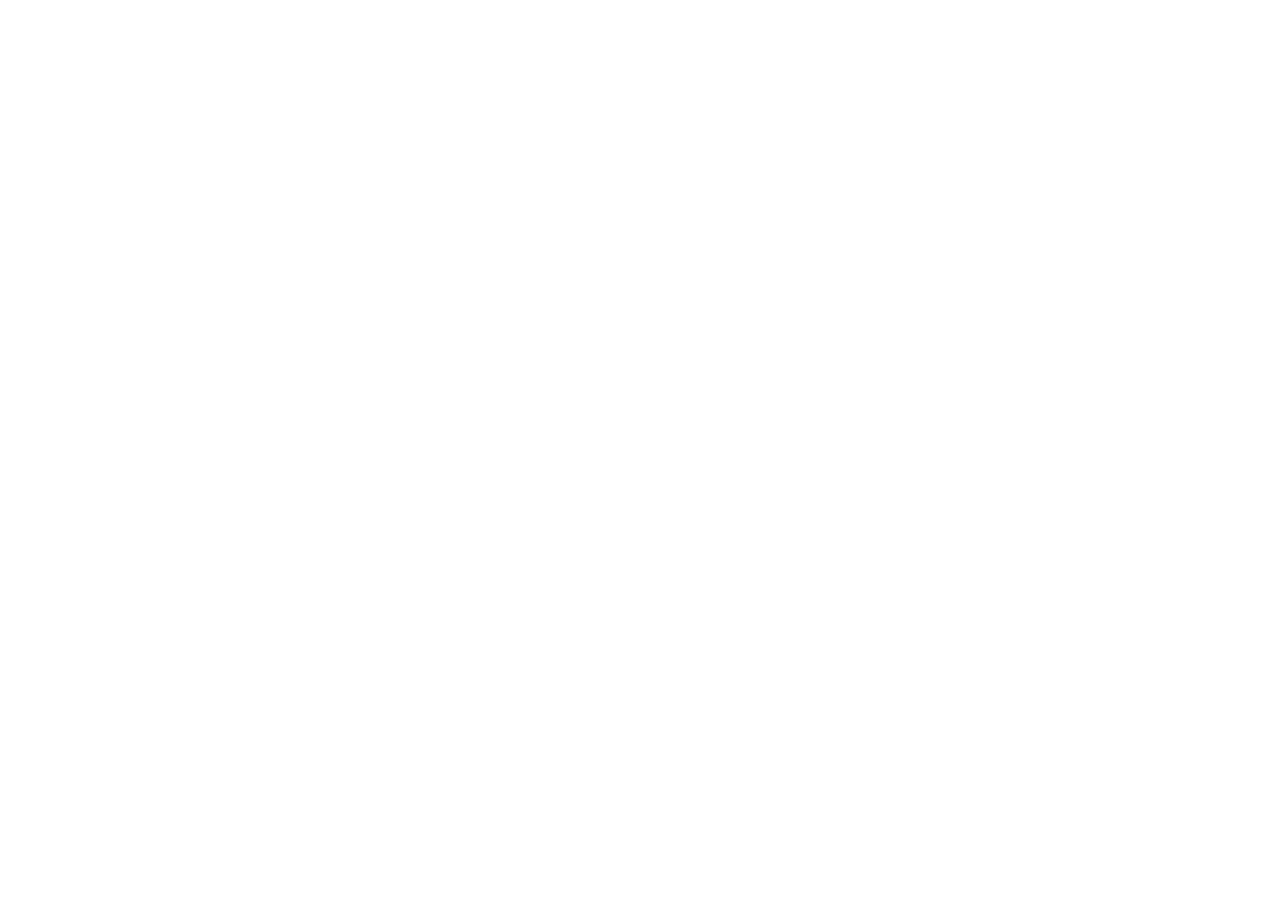
==== Lelio_HTML1/index.html @ 46f4c82a "created new personal project folder" ====
<!DOCTYPE html>
<html lang="en">
<head>
    <meta charset="UTF-8">
    <meta name="viewport" content="width=device-width, initial-scale=1.0">
    <title>Document</title>    
    <link rel="stylesheet" href="styles.css">
</head>
<body>
    
</body>
---- Lelio_HTML1/styles.css ----
body {
    font-family: Arial, sans-serif;
	margin: 0;
    padding: 0;
    box-sizing: border-box;
}
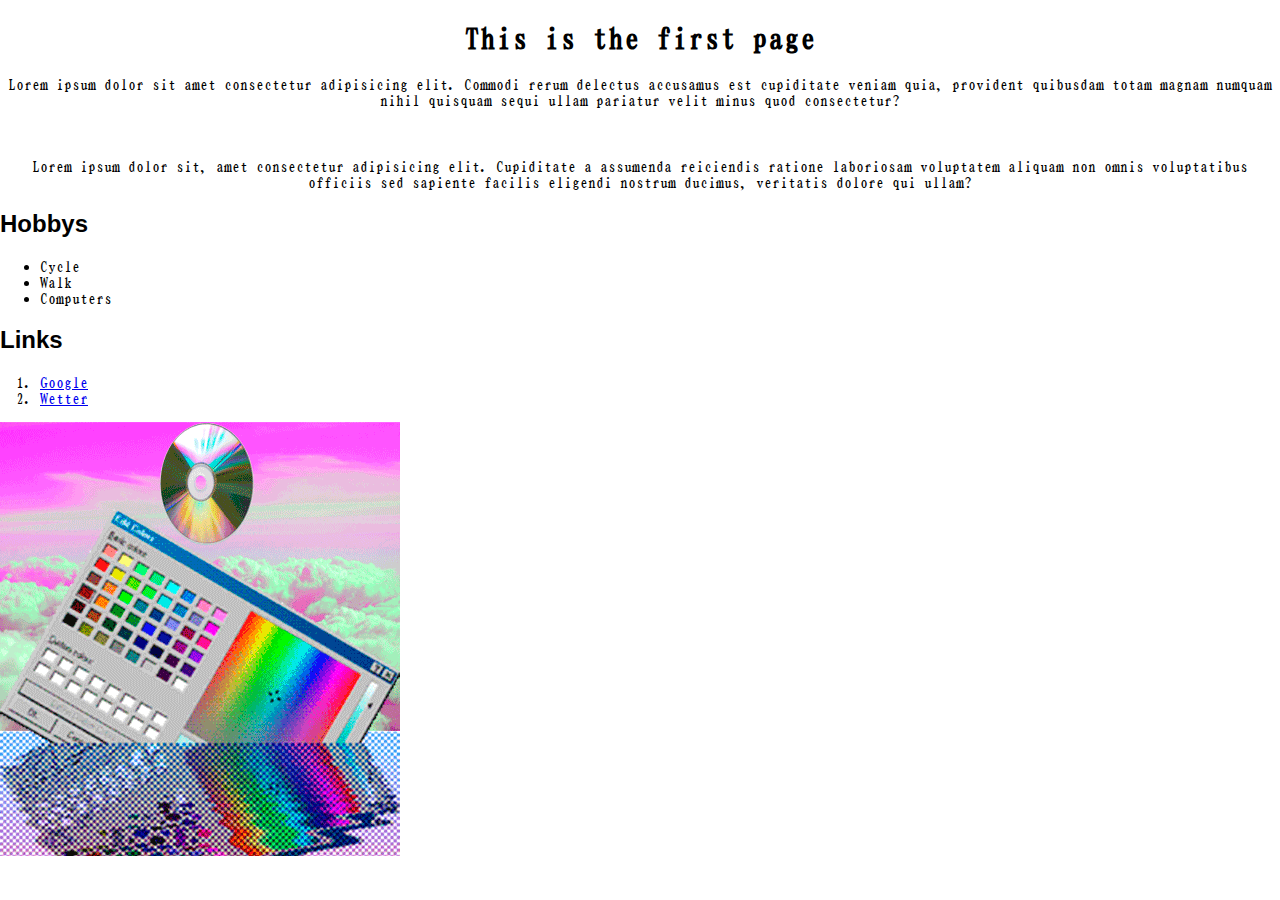
==== commit b6374630: "Edited Lelio_HTML1" ====
--- a/Lelio_HTML1/index.html
+++ b/Lelio_HTML1/index.html
@@ -7,7 +7,25 @@
     <link rel="stylesheet" href="styles.css">
 </head>
 <body>
-    
+    <div class="txtblock1">
+        <h1>This is the first page</h1>
+        <p>Lorem ipsum dolor sit amet consectetur adipisicing elit. Commodi rerum delectus accusamus est cupiditate veniam quia, provident quibusdam totam magnam numquam nihil quisquam sequi ullam pariatur velit minus quod consectetur?</p><br>
+        <p>Lorem ipsum dolor sit, amet consectetur adipisicing elit. Cupiditate a assumenda reiciendis ratione laboriosam voluptatem aliquam non omnis voluptatibus officiis sed sapiente facilis eligendi nostrum ducimus, veritatis dolore qui ullam?</p>
+    </div>
+    <div class="txtblock2">
+        <h2>Hobbys</h2>
+        <ul>
+            <li>Cycle</li>
+            <li>Walk</li>
+            <li>Computers</li>
+        </ul>
+        <h2>Links</h2>
+        <ol>
+            <li><a href="https://google.com">Google</a></li>
+            <li><a href="https://wetter.com">Wetter</a></li>
+        </ol>
+        <img src="Media/Images/vaporwave.gif">
+    </div>
 </body>
     
 
--- a/Lelio_HTML1/styles.css
+++ b/Lelio_HTML1/styles.css
@@ -1,7 +1,33 @@
-
+@font-face {
+    font-family: "Minecraft";
+    src: url(Media/Fonts/Minecraft.ttf);
+}
+@font-face {
+    font-family: "JetS";
+    src: url(Media/Fonts/Jet_Set.ttf);
+}
+@font-face {
+    font-family: "Hybrid";
+    src: url(Media/Fonts/hybrid_o.ttf);
+}
+@font-face {
+    font-family: "Eva";
+    src: url(Media/Fonts/evangelion.ttf);
+}
 body {
     font-family: Arial, sans-serif;
 	margin: 0;
     padding: 0;
     box-sizing: border-box;
+}
+h1{
+    text-align: center;
+    font-family: Eva;
+}
+p{
+    text-align: center;
+    font-family: Eva;
+}
+li{
+    font-family: Eva;
 }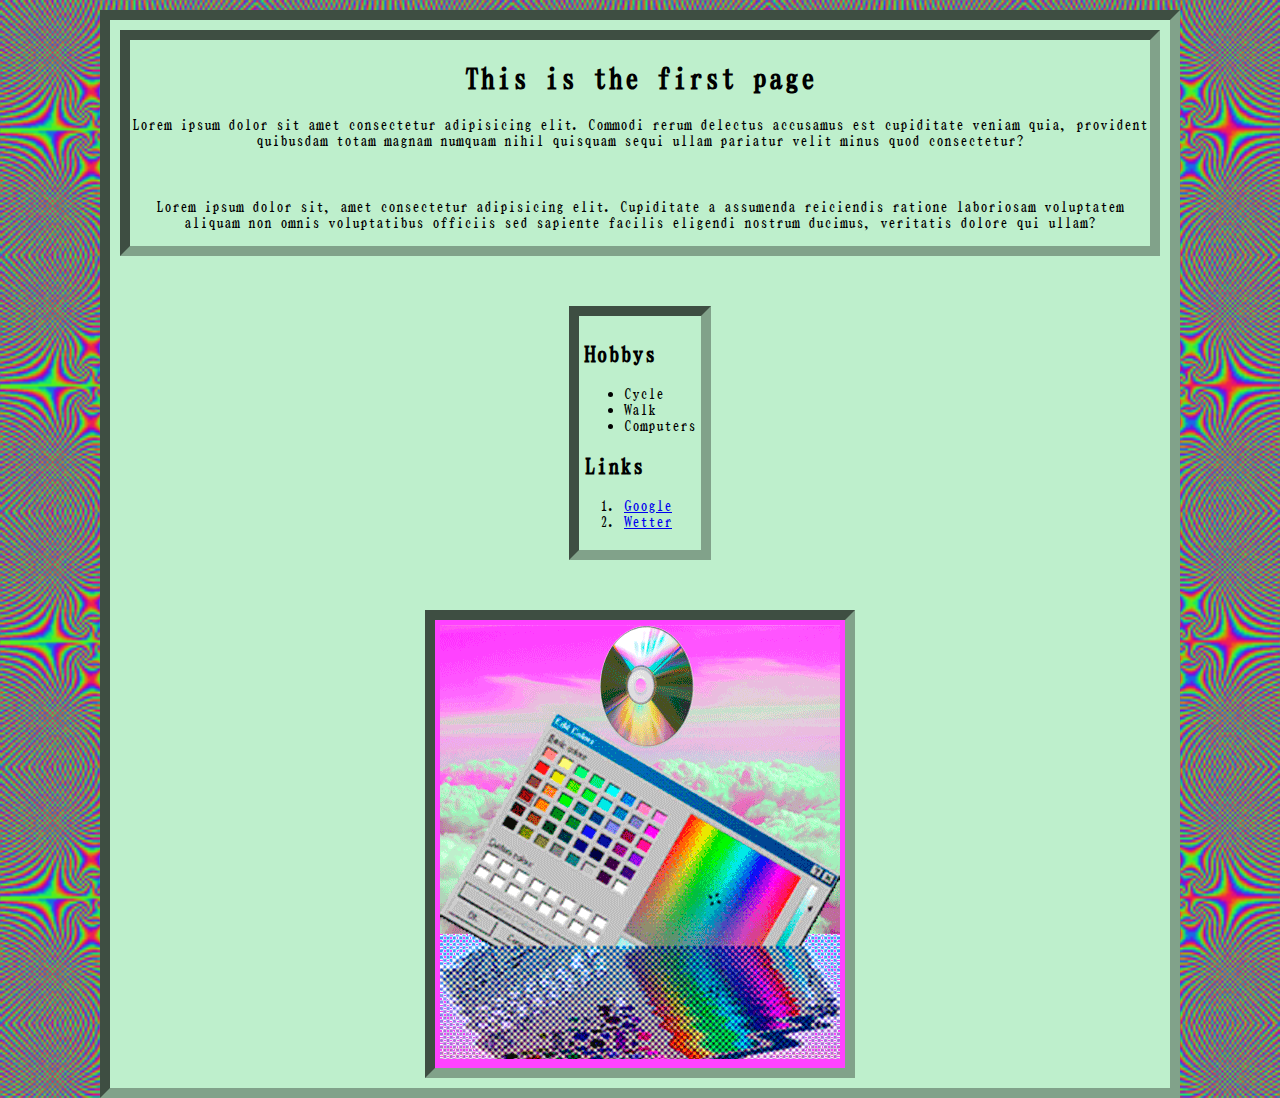
==== commit c86c5662: "Edited Lelio_HTML1" ====
--- a/Lelio_HTML1/index.html
+++ b/Lelio_HTML1/index.html
@@ -7,24 +7,28 @@
     <link rel="stylesheet" href="styles.css">
 </head>
 <body>
-    <div class="txtblock1">
-        <h1>This is the first page</h1>
-        <p>Lorem ipsum dolor sit amet consectetur adipisicing elit. Commodi rerum delectus accusamus est cupiditate veniam quia, provident quibusdam totam magnam numquam nihil quisquam sequi ullam pariatur velit minus quod consectetur?</p><br>
-        <p>Lorem ipsum dolor sit, amet consectetur adipisicing elit. Cupiditate a assumenda reiciendis ratione laboriosam voluptatem aliquam non omnis voluptatibus officiis sed sapiente facilis eligendi nostrum ducimus, veritatis dolore qui ullam?</p>
-    </div>
-    <div class="txtblock2">
-        <h2>Hobbys</h2>
-        <ul>
-            <li>Cycle</li>
-            <li>Walk</li>
-            <li>Computers</li>
-        </ul>
-        <h2>Links</h2>
-        <ol>
-            <li><a href="https://google.com">Google</a></li>
-            <li><a href="https://wetter.com">Wetter</a></li>
-        </ol>
-        <img src="Media/Images/vaporwave.gif">
+    <div class="flexcontainer1">
+        <div class="txtblock1">
+            <h1>This is the first page</h1>
+            <p>Lorem ipsum dolor sit amet consectetur adipisicing elit. Commodi rerum delectus accusamus est cupiditate veniam quia, provident quibusdam totam magnam numquam nihil quisquam sequi ullam pariatur velit minus quod consectetur?</p><br>
+            <p>Lorem ipsum dolor sit, amet consectetur adipisicing elit. Cupiditate a assumenda reiciendis ratione laboriosam voluptatem aliquam non omnis voluptatibus officiis sed sapiente facilis eligendi nostrum ducimus, veritatis dolore qui ullam?</p>
+        </div>
+        <div class="txtblock2">
+            <h2>Hobbys</h2>
+            <ul>
+                <li>Cycle</li>
+                <li>Walk</li>
+                <li>Computers</li>
+            </ul>
+            <h2>Links</h2>
+            <ol>
+                <li><a href="https://google.com">Google</a></li>
+                <li><a href="https://wetter.com">Wetter</a></li>
+            </ol>
+        </div>
+        <div class="imgstyle1">
+            <img class="imgvw" src="Media/Images/vaporwave.gif">
+        </div>
     </div>
 </body>
     
--- a/Lelio_HTML1/styles.css
+++ b/Lelio_HTML1/styles.css
@@ -19,9 +19,61 @@
 	margin: 0;
     padding: 0;
     box-sizing: border-box;
+    background-image: url(Media/Images/aTrippyBackground.gif);
+    background-size: 20%;
+}
+.flexcontainer1{
+    display: flex;
+    flex-direction: column;
+    flex-wrap: wrap;
+    margin-left: 100px;
+    margin-right: 100px;
+    margin-top: 10px;
+    margin-bottom: 10x;
+    border-style: inset;
+    border-width: 10px;
+    border-color: #81a28a;
+    padding: 10px;
+    background-color: #beefcc;
+}
+.imgvp{
+    width: auto;
+    height: auto;
+}
+.imgstyle1{
+    border-style: inset;
+    border-width: 10px;
+    border-color: #81a28a;
+    width: fit-content;
+    height: fit-content;
+    padding: 5px;
+    background-color: #ff42ff;
+    margin-left: auto;
+    margin-right: auto;
+}
+.txtblock1{
+    border-style: inset;
+    border-width: 10px;
+    border-color: #81a28a;
+    margin-bottom: 50px;
+
+}
+.txtblock2{
+    width: fit-content;
+    margin-left: auto;
+    margin-right: auto;
+    border-style: inset;
+    border-width: 10px;
+    border-color: #81a28a;
+    margin-bottom: 50px;
+    padding: 5px;
 }
 h1{
     text-align: center;
+    font-family: Eva;
+}
+h2{
+    text-align: left;
     font-family: Eva;
 }
 p{
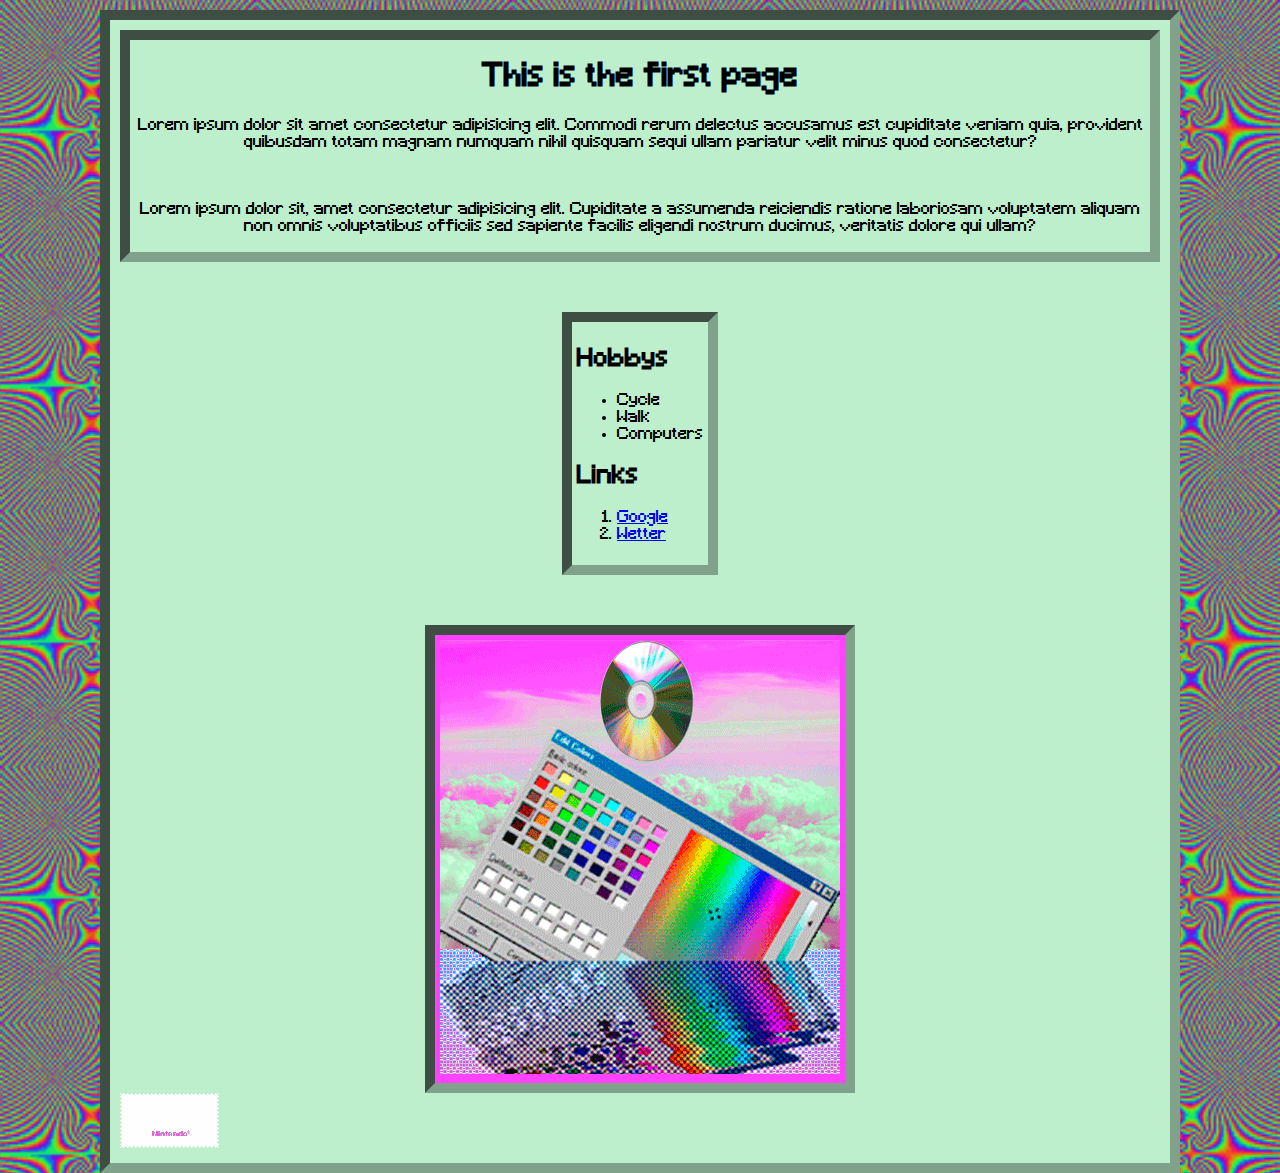
==== commit 2b147291: "Same old" ====
--- a/Lelio_HTML1/index.html
+++ b/Lelio_HTML1/index.html
@@ -29,6 +29,9 @@
         <div class="imgstyle1">
             <img class="imgvw" src="Media/Images/vaporwave.gif">
         </div>
+        <div class="imgstyle2">
+            <img class="blinkergb" src="Media/Images/gameboy___f2u_stamp_by_babypink_jpg-dau0txn.gif">
+        </div>
     </div>
 </body>
     
--- a/Lelio_HTML1/styles.css
+++ b/Lelio_HTML1/styles.css
@@ -56,6 +56,8 @@
     border-width: 10px;
     border-color: #81a28a;
     margin-bottom: 50px;
+    margin-left: auto;
+    margin-right: auto;
 
 }
 .txtblock2{
@@ -70,16 +72,16 @@
 }
 h1{
     text-align: center;
-    font-family: Eva;
+    font-family: Minecraft;
 }
 h2{
     text-align: left;
-    font-family: Eva;
+    font-family: Minecraft;
 }
 p{
     text-align: center;
-    font-family: Eva;
+    font-family: Minecraft;
 }
 li{
-    font-family: Eva;
+    font-family: Minecraft;
 }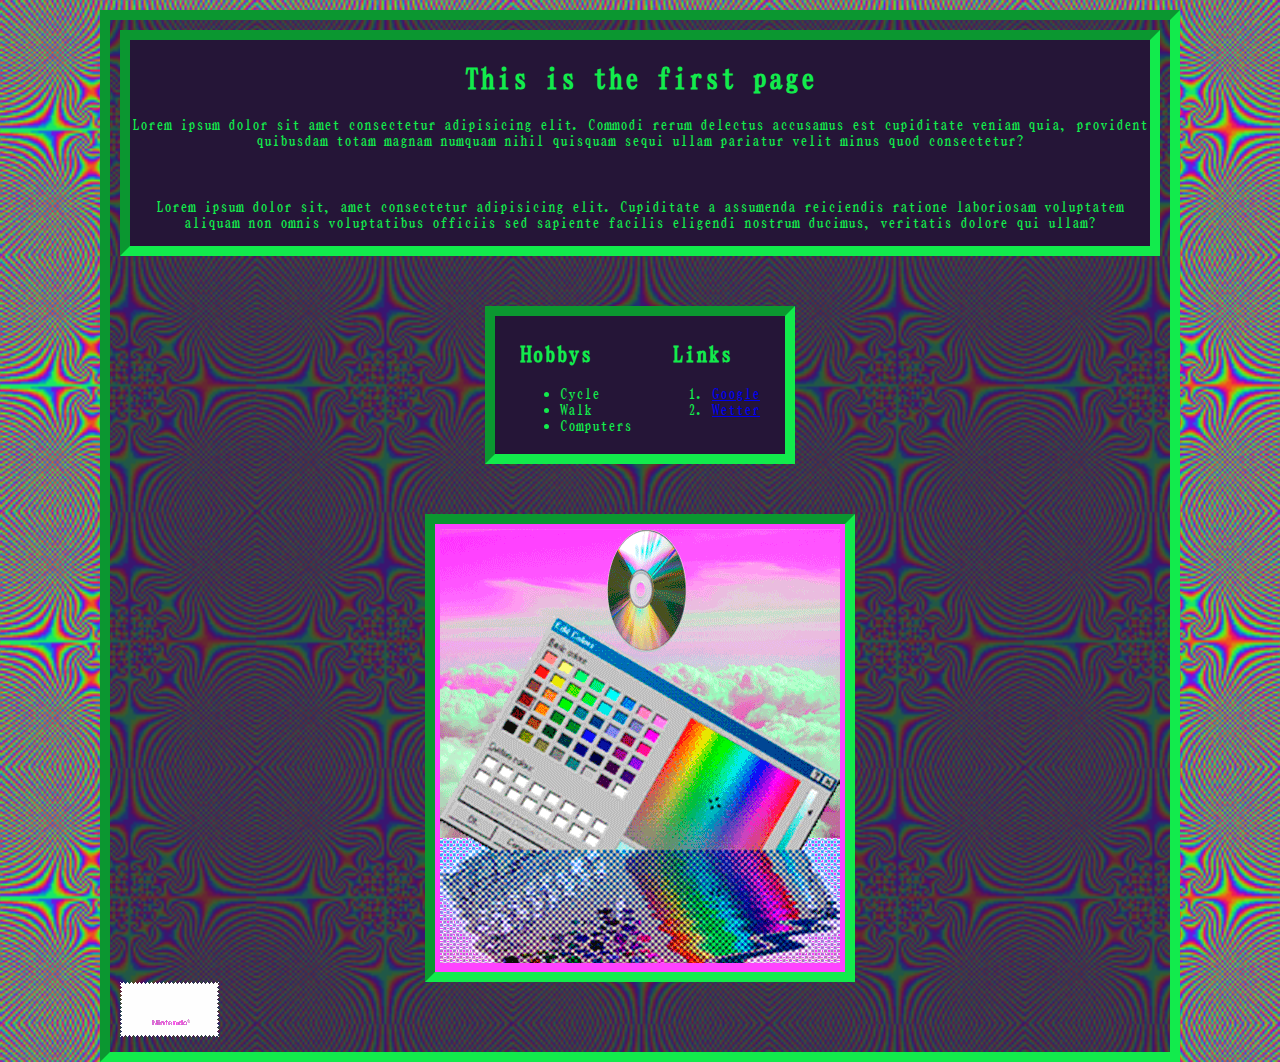
==== commit 3944b79d: "same old. again" ====
--- a/Lelio_HTML1/index.html
+++ b/Lelio_HTML1/index.html
@@ -14,17 +14,21 @@
             <p>Lorem ipsum dolor sit, amet consectetur adipisicing elit. Cupiditate a assumenda reiciendis ratione laboriosam voluptatem aliquam non omnis voluptatibus officiis sed sapiente facilis eligendi nostrum ducimus, veritatis dolore qui ullam?</p>
         </div>
         <div class="txtblock2">
-            <h2>Hobbys</h2>
-            <ul>
-                <li>Cycle</li>
-                <li>Walk</li>
-                <li>Computers</li>
-            </ul>
-            <h2>Links</h2>
-            <ol>
-                <li><a href="https://google.com">Google</a></li>
-                <li><a href="https://wetter.com">Wetter</a></li>
-            </ol>
+            <div class="list">
+                <h2>Hobbys</h2>
+                <ul>
+                    <li>Cycle</li>
+                    <li>Walk</li>
+                    <li>Computers</li>
+                </ul>
+            </div>
+            <div class="list">
+                <h2>Links</h2>
+                <ol>
+                    <li><a href="https://google.com">Google</a></li>
+                    <li><a href="https://wetter.com">Wetter</a></li>
+                </ol>
+            </div>
         </div>
         <div class="imgstyle1">
             <img class="imgvw" src="Media/Images/vaporwave.gif">
--- a/Lelio_HTML1/styles.css
+++ b/Lelio_HTML1/styles.css
@@ -32,18 +32,18 @@
     margin-bottom: 10x;
     border-style: inset;
     border-width: 10px;
-    border-color: #81a28a;
+    border-color: #12eb4c;
     padding: 10px;
-    background-color: #beefcc;
+    background-color: #251537ae;
 }
-.imgvp{
+.imgvw{
     width: auto;
     height: auto;
 }
 .imgstyle1{
     border-style: inset;
     border-width: 10px;
-    border-color: #81a28a;
+    border-color: #12eb4c;
     width: fit-content;
     height: fit-content;
     padding: 5px;
@@ -54,11 +54,11 @@
 .txtblock1{
     border-style: inset;
     border-width: 10px;
-    border-color: #81a28a;
+    border-color: #12eb4c;
     margin-bottom: 50px;
     margin-left: auto;
     margin-right: auto;
-
+    background-color: #251537;
 }
 .txtblock2{
     width: fit-content;
@@ -66,22 +66,34 @@
     margin-right: auto;
     border-style: inset;
     border-width: 10px;
-    border-color: #81a28a;
+    border-color: #12eb4c;
     margin-bottom: 50px;
     padding: 5px;
+    display: flex;
+    flex-wrap: wrap;
+    flex-direction: row;
+    background-color: #251537;
+}
+.list{
+    margin-left: 20px;
+    margin-right: 20px;
 }
 h1{
     text-align: center;
-    font-family: Minecraft;
+    font-family: Eva;
+    color: #12eb4c;
 }
 h2{
     text-align: left;
-    font-family: Minecraft;
+    font-family: Eva;
+    color: #12eb4c;
 }
 p{
     text-align: center;
-    font-family: Minecraft;
+    font-family: Eva;
+    color: #12eb4c;
 }
 li{
-    font-family: Minecraft;
+    font-family: Eva;
+    color: #12eb4c;
 }